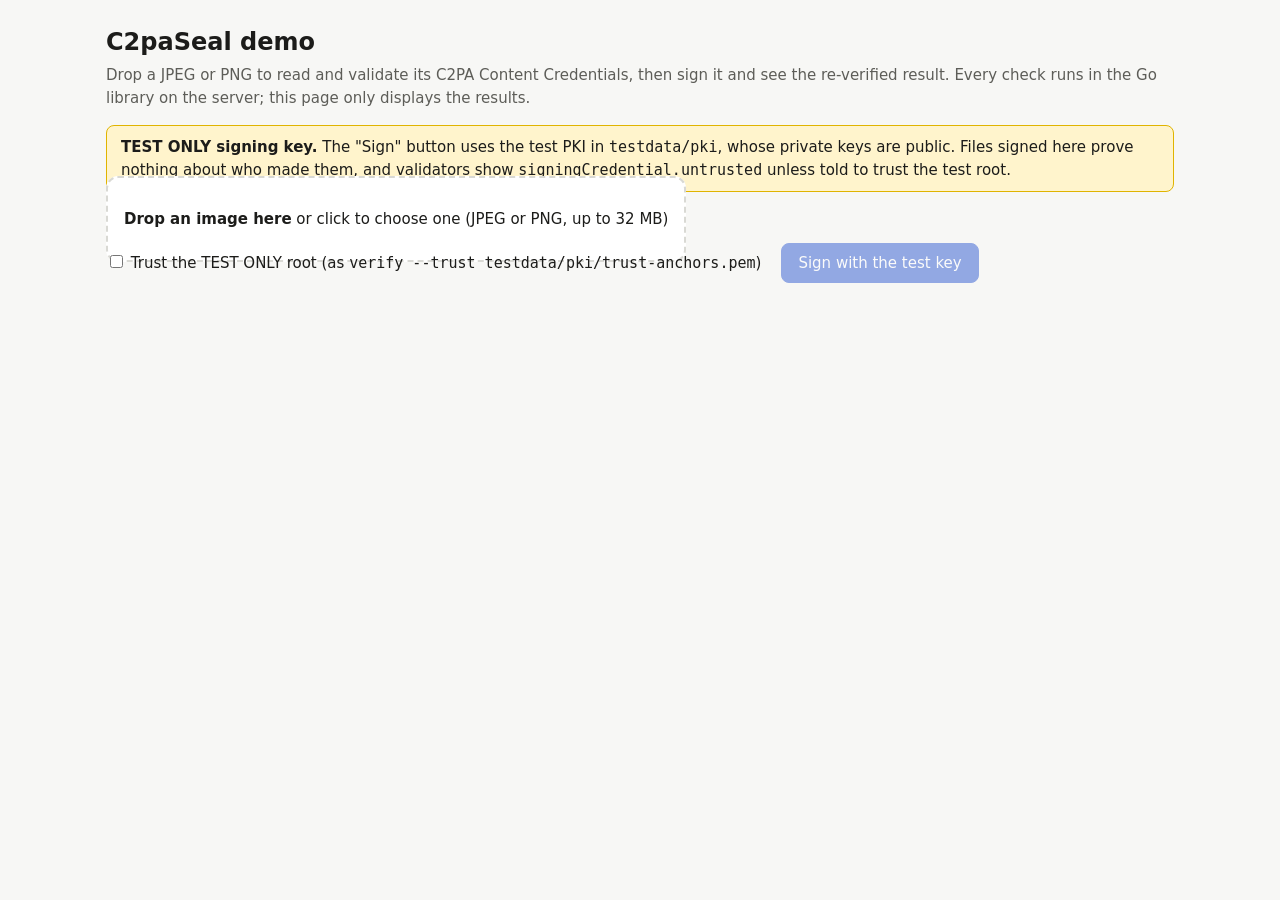
==== web/index.html @ bf6a3fb9 "Phase 14-15" ====
<!doctype html>
<html lang="en">
<head>
<meta charset="utf-8">
<meta name="viewport" content="width=device-width, initial-scale=1">
<title>C2paSeal demo</title>
<style>
  :root {
    --bg: #f7f7f5; --panel: #ffffff; --text: #1c1c1a; --muted: #5d5d58; --border: #d9d9d4;
    --ok: #1d7a3c; --ok-bg: #e5f4ea; --info: #8a5a00; --info-bg: #fbf1dc; --bad: #b3261e; --bad-bg: #fbe6e4;
    --accent: #2f5bd3; --warn-bg: #fff4cc; --warn-border: #e0b400;
  }
  @media (prefers-color-scheme: dark) {
    :root {
      --bg: #161615; --panel: #20201e; --text: #ececea; --muted: #a5a59f; --border: #3a3a36;
      --ok: #6fd18f; --ok-bg: #173322; --info: #f0c060; --info-bg: #3a2e12; --bad: #ff8a80; --bad-bg: #3d1a17;
      --accent: #8ab0ff; --warn-bg: #3a3212; --warn-border: #a88600;
    }
  }
  * { box-sizing: border-box; }
  body { margin: 0; background: var(--bg); color: var(--text); font: 15px/1.5 system-ui, -apple-system, "Segoe UI", sans-serif; }
  main { max-width: 1100px; margin: 0 auto; padding: 24px 16px 64px; }
  h1 { font-size: 1.5rem; margin: 0 0 4px; }
  h2 { font-size: 1.1rem; margin: 0 0 12px; }
  p.lead { color: var(--muted); margin: 0 0 16px; }
  .banner { background: var(--warn-bg); border: 1px solid var(--warn-border); border-radius: 8px; padding: 10px 14px; margin-bottom: 16px; }
  .drop { border: 2px dashed var(--border); border-radius: 12px; background: var(--panel); padding: 32px 16px; text-align: center; cursor: pointer; }
  .drop.over { border-color: var(--accent); }
  .drop input { display: none; }
  .controls { display: flex; flex-wrap: wrap; gap: 12px 20px; align-items: center; margin: 12px 0 20px; }
  button { font: inherit; padding: 8px 16px; border-radius: 8px; border: 1px solid var(--accent); background: var(--accent); color: #fff; cursor: pointer; }
  button:disabled { opacity: .5; cursor: default; }
  .grid { display: grid; grid-template-columns: repeat(auto-fit, minmax(320px, 1fr)); gap: 16px; }
  .panel { background: var(--panel); border: 1px solid var(--border); border-radius: 12px; padding: 16px; min-width: 0; }
  .meta { color: var(--muted); font-size: .9rem; margin-bottom: 8px; word-break: break-all; }
  .state { display: inline-block; font-weight: 600; padding: 2px 10px; border-radius: 999px; margin-bottom: 12px; }
  .state.Trusted, .state.Valid { color: var(--ok); background: var(--ok-bg); }
  .state.Invalid { color: var(--bad); background: var(--bad-bg); }
  ul.statuses { list-style: none; padding: 0; margin: 0 0 12px; }
  ul.statuses li { border-left: 4px solid var(--border); padding: 4px 10px; margin: 4px 0; border-radius: 4px; }
  li.success { border-color: var(--ok); background: var(--ok-bg); }
  li.informational { border-color: var(--info); background: var(--info-bg); }
  li.failure { border-color: var(--bad); background: var(--bad-bg); }
  li code { font-weight: 600; }
  li .why { display: block; color: var(--muted); font-size: .85rem; word-break: break-word; }
  li .scope { font-size: .8rem; color: var(--muted); }
  details { margin-left: 12px; }
  details > summary { cursor: pointer; margin-left: -12px; }
  .tree { font: 13px/1.45 ui-monospace, SFMono-Regular, Consolas, monospace; overflow-x: auto; }
  .tree .k { color: var(--accent); }
  .tree .v { word-break: break-all; }
  .err { color: var(--bad); }
  a.download { display: inline-block; margin-top: 8px; }
</style>
</head>
<body>
<main>
  <h1>C2paSeal demo</h1>
  <p class="lead">Drop a JPEG or PNG to read and validate its C2PA Content Credentials, then sign it and see the re-verified result.
    Every check runs in the Go library on the server; this page only displays the results.</p>

  <div class="banner" role="note"><strong>TEST ONLY signing key.</strong> The "Sign" button uses the test PKI in
    <code>testdata/pki</code>, whose private keys are public. Files signed here prove nothing about who made them,
    and validators show <code>signingCredential.untrusted</code> unless told to trust the test root.</div>

  <label class="drop" id="drop">
    <input type="file" id="file" accept="image/jpeg,image/png">
    <strong>Drop an image here</strong> or click to choose one (JPEG or PNG, up to 32 MB)
  </label>

  <div class="controls">
    <label><input type="checkbox" id="trust"> Trust the TEST ONLY root (as <code>verify --trust testdata/pki/trust-anchors.pem</code>)</label>
    <button id="sign" disabled>Sign with the test key</button>
    <span id="busy" class="meta" aria-live="polite"></span>
  </div>

  <div class="grid">
    <section class="panel" id="original" hidden><h2>Dropped file</h2><div class="body"></div></section>
    <section class="panel" id="signed" hidden><h2>Signed by C2paSeal (test key), re-verified</h2><div class="body"></div></section>
  </div>
</main>
<script>
"use strict";
const $ = (id) => document.getElementById(id);
let current = null; // the dropped File

function el(tag, cls, text) {
  const e = document.createElement(tag);
  if (cls) e.className = cls;
  if (text !== undefined) e.textContent = text;
  return e;
}

// tree renders JSON as nested <details>; text only, never HTML.
function tree(value, key) {
  if (value !== null && typeof value === "object") {
    const d = el("details");
    const entries = Array.isArray(value) ? value.map((v, i) => [i, v]) : Object.entries(value);
    const s = el("summary");
    if (key !== undefined) s.append(el("span", "k", key + ": "));
    s.append(Array.isArray(value) ? "[" + entries.length + "]" : "{" + entries.length + "}");
    d.append(s);
    for (const [k, v] of entries) d.append(tree(v, String(k)));
    return d;
  }
  const div = el("div");
  if (key !== undefined) div.append(el("span", "k", key + ": "));
  div.append(el("span", "v", JSON.stringify(value)));
  return div;
}

function render(panel, a) {
  const body = panel.querySelector(".body");
  body.replaceChildren();
  panel.hidden = false;
  if (a.error) { body.append(el("p", "err", a.error)); return; }
  body.append(el("div", "meta", a.file + " · " + (a.format || "unknown format") + " · " + a.size + " bytes" +
    (a.trusted_test_root ? " · test root trusted" : "")));
  body.append(el("span", "state " + a.validation_state, a.validation_state));
  const ul = el("ul", "statuses");
  for (const s of a.statuses || []) {
    const li = el("li", s.kind);
    if (s.scope !== "active manifest") li.append(el("span", "scope", s.scope + " "));
    li.append(el("code", "", s.code), " ", el("span", "meta", "(" + s.kind + ")"));
    if (s.explanation) li.append(el("span", "why", s.explanation));
    ul.append(li);
  }
  body.append(ul);
  if (a.manifest_store) {
    const t = el("div", "tree");
    const root = tree(a.manifest_store, "manifest store");
    root.open = true;
    t.append(root);
    body.append(t);
  } else if (a.read_error) {
    body.append(el("p", "meta", "No readable manifest store: " + a.read_error));
  }
  if (a.signed) {
    const bytes = Uint8Array.from(atob(a.signed.data), (c) => c.charCodeAt(0));
    const url = URL.createObjectURL(new Blob([bytes], { type: a.format === "png" ? "image/png" : "image/jpeg" }));
    const link = el("a", "download", "Download " + a.signed.name);
    link.href = url; link.download = a.signed.name;
    body.append(link);
  }
}

async function post(path, file) {
  const form = new FormData();
  form.append("file", file);
  if ($("trust").checked) form.append("trust", "1");
  $("busy").textContent = "Working…";
  try {
    const r = await fetch(path, { method: "POST", body: form });
    return await r.json();
  } catch (e) {
    return { error: String(e) };
  } finally {
    $("busy").textContent = "";
  }
}

async function analyse(file) {
  current = file;
  $("signed").hidden = true;
  render($("original"), await post("/api/verify", file));
  $("sign").disabled = false;
}

$("file").addEventListener("change", (e) => { if (e.target.files[0]) analyse(e.target.files[0]); });
const drop = $("drop");
drop.addEventListener("dragover", (e) => { e.preventDefault(); drop.classList.add("over"); });
drop.addEventListener("dragleave", () => drop.classList.remove("over"));
drop.addEventListener("drop", (e) => {
  e.preventDefault(); drop.classList.remove("over");
  if (e.dataTransfer.files[0]) analyse(e.dataTransfer.files[0]);
});
$("trust").addEventListener("change", () => { if (current) analyse(current); });
$("sign").addEventListener("click", async () => {
  if (!current) return;
  $("sign").disabled = true;
  render($("signed"), await post("/api/sign", current));
  $("sign").disabled = false;
});
</script>
</body>
</html>
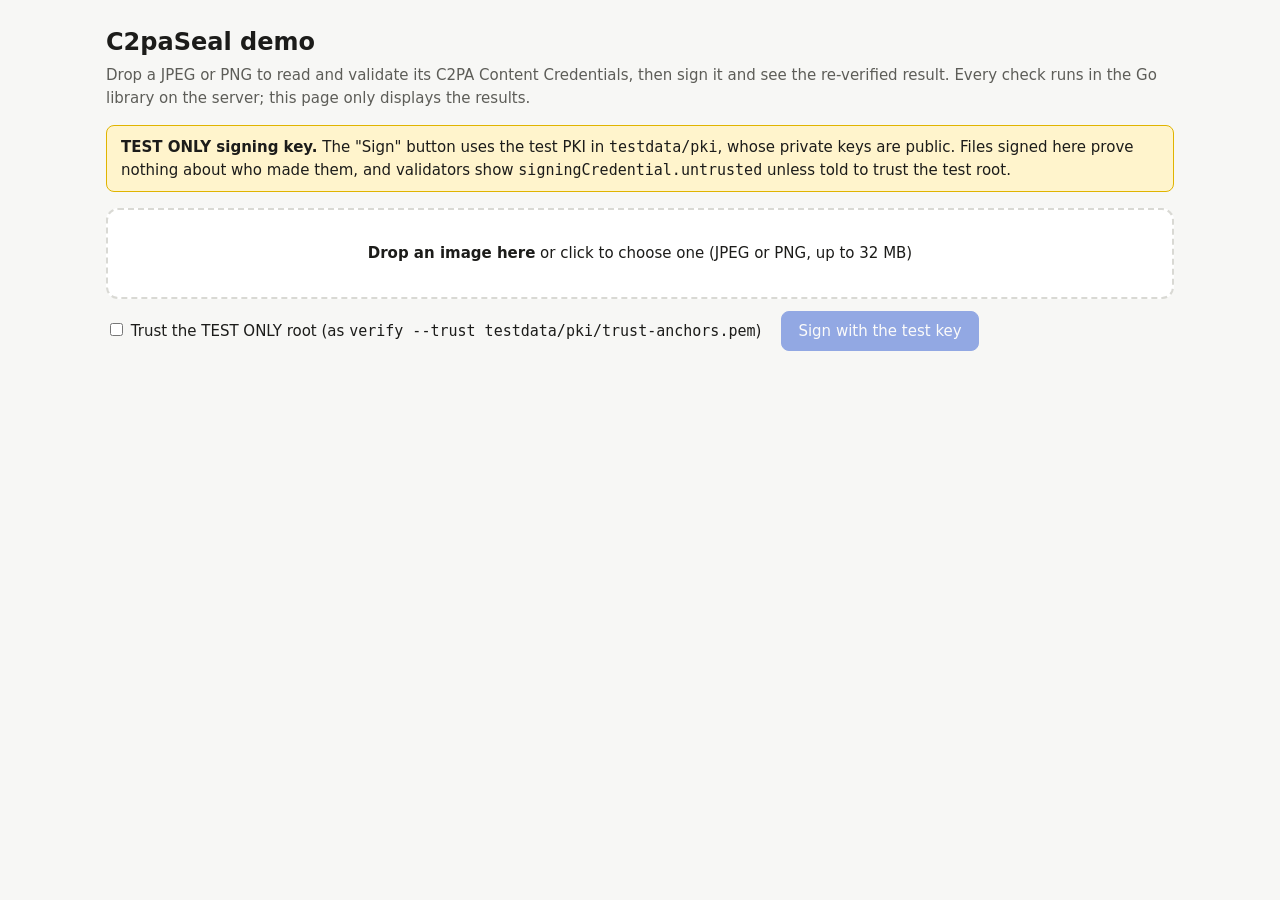
==== commit d75f81a7: "phase 21: hardening, web UI fixes, reproducible release builds Completes the negative fixture set (w" ====
--- a/web/index.html
+++ b/web/index.html
@@ -8,13 +8,13 @@
   :root {
     --bg: #f7f7f5; --panel: #ffffff; --text: #1c1c1a; --muted: #5d5d58; --border: #d9d9d4;
     --ok: #1d7a3c; --ok-bg: #e5f4ea; --info: #8a5a00; --info-bg: #fbf1dc; --bad: #b3261e; --bad-bg: #fbe6e4;
-    --accent: #2f5bd3; --warn-bg: #fff4cc; --warn-border: #e0b400;
+    --accent: #2f5bd3; --warn-bg: #fff4cc; --warn-border: #e0b400; --warn: #7a5300; --none-bg: #ececea;
   }
   @media (prefers-color-scheme: dark) {
     :root {
       --bg: #161615; --panel: #20201e; --text: #ececea; --muted: #a5a59f; --border: #3a3a36;
       --ok: #6fd18f; --ok-bg: #173322; --info: #f0c060; --info-bg: #3a2e12; --bad: #ff8a80; --bad-bg: #3d1a17;
-      --accent: #8ab0ff; --warn-bg: #3a3212; --warn-border: #a88600;
+      --accent: #8ab0ff; --warn-bg: #3a3212; --warn-border: #a88600; --warn: #f5cf5a; --none-bg: #2c2c29;
     }
   }
   * { box-sizing: border-box; }
@@ -24,7 +24,9 @@
   h2 { font-size: 1.1rem; margin: 0 0 12px; }
   p.lead { color: var(--muted); margin: 0 0 16px; }
   .banner { background: var(--warn-bg); border: 1px solid var(--warn-border); border-radius: 8px; padding: 10px 14px; margin-bottom: 16px; }
-  .drop { border: 2px dashed var(--border); border-radius: 12px; background: var(--panel); padding: 32px 16px; text-align: center; cursor: pointer; }
+  /* display: block, not the label's default inline: inline padding does not
+     take up space, so the drop zone's top padding overlapped the banner. */
+  .drop { display: block; border: 2px dashed var(--border); border-radius: 12px; background: var(--panel); padding: 32px 16px; text-align: center; cursor: pointer; }
   .drop.over { border-color: var(--accent); }
   .drop input { display: none; }
   .controls { display: flex; flex-wrap: wrap; gap: 12px 20px; align-items: center; margin: 12px 0 20px; }
@@ -36,11 +38,17 @@
   .state { display: inline-block; font-weight: 600; padding: 2px 10px; border-radius: 999px; margin-bottom: 12px; }
   .state.Trusted, .state.Valid { color: var(--ok); background: var(--ok-bg); }
   .state.Invalid { color: var(--bad); background: var(--bad-bg); }
+  .state.none { color: var(--muted); background: var(--none-bg); }
+  p.note { color: var(--muted); font-size: .9rem; margin: 0 0 12px; }
   ul.statuses { list-style: none; padding: 0; margin: 0 0 12px; }
   ul.statuses li { border-left: 4px solid var(--border); padding: 4px 10px; margin: 4px 0; border-radius: 4px; }
-  li.success { border-color: var(--ok); background: var(--ok-bg); }
-  li.informational { border-color: var(--info); background: var(--info-bg); }
-  li.failure { border-color: var(--bad); background: var(--bad-bg); }
+  /* ul.statuses in front, so these outrank the default border above. */
+  ul.statuses li.success { border-color: var(--ok); background: var(--ok-bg); }
+  ul.statuses li.informational { border-color: var(--info); background: var(--info-bg); }
+  ul.statuses li.failure { border-color: var(--bad); background: var(--bad-bg); }
+  ul.statuses li.warning { border-color: var(--warn-border); background: var(--warn-bg); }
+  ul.statuses li.warning .label { color: var(--warn); font-weight: 600; }
+  ul.statuses li.neutral { border-color: var(--border); }
   li code { font-weight: 600; }
   li .why { display: block; color: var(--muted); font-size: .85rem; word-break: break-word; }
   li .scope { font-size: .8rem; color: var(--muted); }
@@ -50,6 +58,7 @@
   .tree .k { color: var(--accent); }
   .tree .v { word-break: break-all; }
   .err { color: var(--bad); }
+  a { color: var(--accent); }
   a.download { display: inline-block; margin-top: 8px; }
 </style>
 </head>
@@ -109,6 +118,22 @@
   return div;
 }
 
+// These change only how results are shown; the statuses and the state are
+// the library's, unchanged.
+//
+// noCredentials: the file has no C2PA manifest at all. The library reports
+// that as Invalid with claim.missing, which is correct for a validator but
+// reads as "tampered" to a person; most images simply have none.
+function noCredentials(a) {
+  const st = a.statuses || [];
+  return !a.manifest_store && st.length > 0 && st.every((s) => s.code === "claim.missing");
+}
+
+// untrusted: the signer's certificate does not chain to a trust anchor.
+// The manifest itself is intact, so this is shown as a warning, not a
+// failure.
+const isUntrusted = (s) => s.code === "signingCredential.untrusted" && s.kind === "failure";
+
 function render(panel, a) {
   const body = panel.querySelector(".body");
   body.replaceChildren();
@@ -116,12 +141,21 @@
   if (a.error) { body.append(el("p", "err", a.error)); return; }
   body.append(el("div", "meta", a.file + " · " + (a.format || "unknown format") + " · " + a.size + " bytes" +
     (a.trusted_test_root ? " · test root trusted" : "")));
-  body.append(el("span", "state " + a.validation_state, a.validation_state));
+  const none = noCredentials(a);
+  if (none) {
+    body.append(el("span", "state none", "No Content Credentials"));
+    body.append(el("p", "note", "This file has no C2PA manifest, so there is nothing to validate. That is not a sign of tampering: most images have none."));
+  } else {
+    body.append(el("span", "state " + a.validation_state, a.validation_state));
+  }
   const ul = el("ul", "statuses");
   for (const s of a.statuses || []) {
-    const li = el("li", s.kind);
+    const warn = isUntrusted(s);
+    const li = el("li", none ? "neutral" : warn ? "warning" : s.kind);
     if (s.scope !== "active manifest") li.append(el("span", "scope", s.scope + " "));
-    li.append(el("code", "", s.code), " ", el("span", "meta", "(" + s.kind + ")"));
+    const kind = none ? "no manifest" : warn ? "warning" : s.kind;
+    li.append(el("code", "", s.code), " ", el("span", "meta", "(" + kind + ")"));
+    if (warn) li.append(el("span", "why label", "Signer not on your trust list."));
     if (s.explanation) li.append(el("span", "why", s.explanation));
     ul.append(li);
   }
@@ -132,7 +166,7 @@
     root.open = true;
     t.append(root);
     body.append(t);
-  } else if (a.read_error) {
+  } else if (a.read_error && !none) {
     body.append(el("p", "meta", "No readable manifest store: " + a.read_error));
   }
   if (a.signed) {
